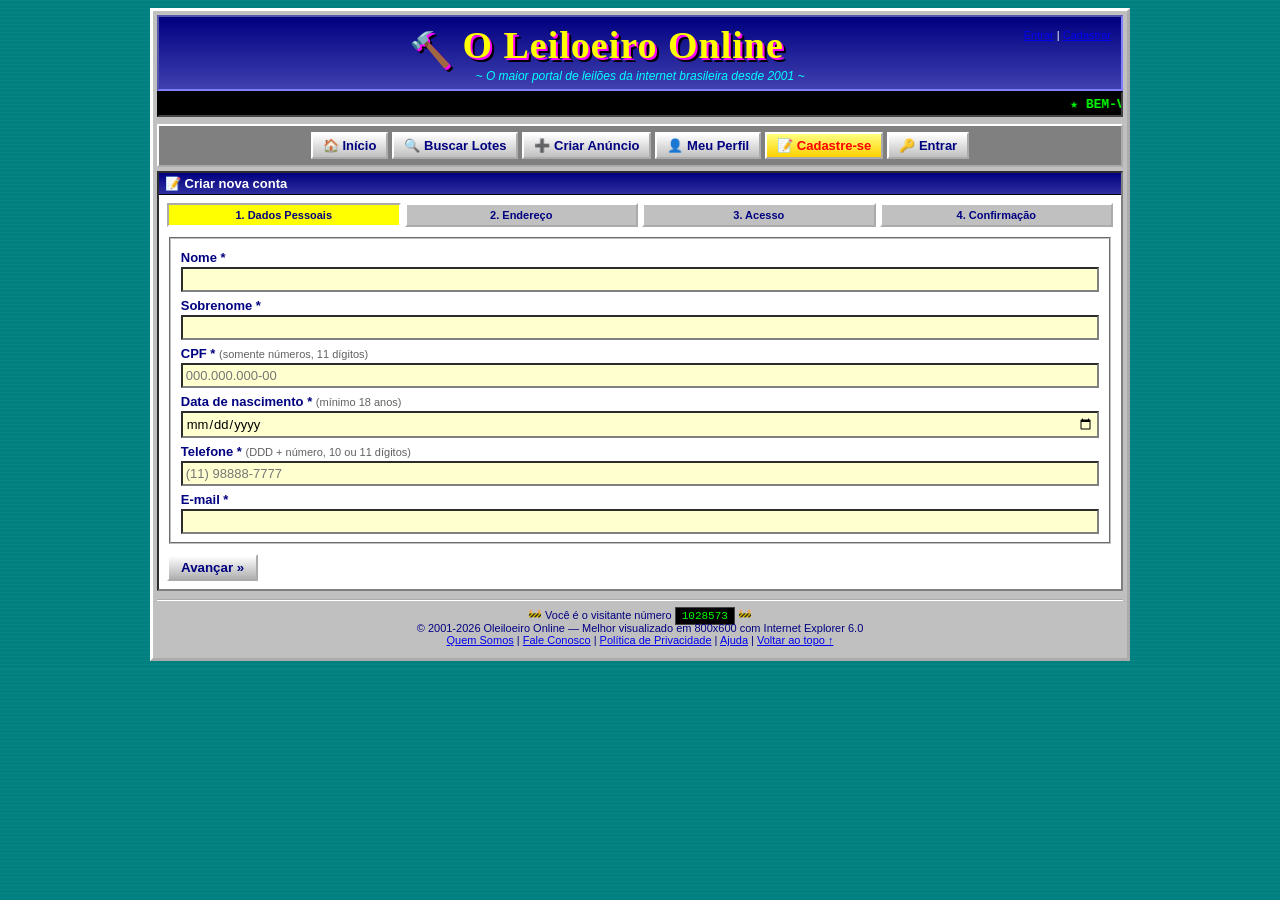
==== frontend/cadastro.html @ 33797223 "agora temos frontend minimamente funcional e adicionei as configs de logs e métricas, porém os elast" ====
<!DOCTYPE html>
<html lang="pt-BR">
<head>
  <meta charset="UTF-8">
  <meta name="viewport" content="width=980">
  <title>Cadastro - O Leiloeiro Online</title>
  <link rel="stylesheet" href="css/estilo.css">
</head>
<body>
  <div class="pagina">
    <div id="topo"></div>

    <div class="caixa">
      <div class="titulo">📝 Criar nova conta</div>
      <div class="corpo">
        <div class="passos">
          <div class="passo ativo" data-passo="1">1. Dados Pessoais</div>
          <div class="passo" data-passo="2">2. Endereço</div>
          <div class="passo" data-passo="3">3. Acesso</div>
          <div class="passo" data-passo="4">4. Confirmação</div>
        </div>

        <form id="form-cadastro" autocomplete="off">

          <!-- PASSO 1: Dados pessoais -->
          <fieldset class="bloco-passo" data-passo="1">
            <label for="nome">Nome *</label>
            <input type="text" id="nome" minlength="2" maxlength="50" required>
            <label for="sobrenome">Sobrenome *</label>
            <input type="text" id="sobrenome" minlength="2" maxlength="50" required>
            <label for="cpf">CPF * <span class="dica">(somente números, 11 dígitos)</span></label>
            <input type="text" id="cpf" maxlength="14" placeholder="000.000.000-00" required>
            <label for="dataNascimento">Data de nascimento * <span class="dica">(mínimo 18 anos)</span></label>
            <input type="date" id="dataNascimento" required>
            <label for="telefone">Telefone * <span class="dica">(DDD + número, 10 ou 11 dígitos)</span></label>
            <input type="tel" id="telefone" placeholder="(11) 98888-7777" required>
            <label for="email">E-mail *</label>
            <input type="email" id="email" required>
          </fieldset>

          <!-- PASSO 2: Endereço -->
          <fieldset class="bloco-passo" data-passo="2" style="display:none">
            <label for="cep">CEP * <span class="dica">(formato 00000-000)</span></label>
            <input type="text" id="cep" maxlength="9" placeholder="00000-000" required>
            <label for="pais">País *</label>
            <input type="text" id="pais" maxlength="100" value="Brasil" required>
            <label for="estado">Estado (UF) *</label>
            <input type="text" id="estado" maxlength="100" placeholder="SP" required>
            <label for="cidade">Cidade *</label>
            <input type="text" id="cidade" maxlength="150" required>
            <label for="bairro">Bairro *</label>
            <input type="text" id="bairro" maxlength="150" required>
            <label for="rua">Rua / Logradouro *</label>
            <input type="text" id="rua" maxlength="255" required>
            <label for="numero">Número</label>
            <input type="text" id="numero" maxlength="10">
            <label for="complemento">Complemento</label>
            <input type="text" id="complemento" maxlength="50">
          </fieldset>

          <!-- PASSO 3: Acesso -->
          <fieldset class="bloco-passo" data-passo="3" style="display:none">
            <label for="username">Nome de usuário * <span class="dica">(4 a 50 caracteres)</span></label>
            <input type="text" id="username" minlength="4" maxlength="50" required>
            <div id="sugestoes-username" class="dica"></div>
            <label for="senha">Senha * <span class="dica">(mínimo 8 caracteres)</span></label>
            <input type="password" id="senha" minlength="8" required>
            <label for="senha2">Confirme a senha *</label>
            <input type="password" id="senha2" minlength="8" required>
          </fieldset>

          <!-- PASSO 4: Confirmação -->
          <fieldset class="bloco-passo" data-passo="4" style="display:none">
            <p>Confira seus dados antes de finalizar:</p>
            <div id="resumo-cadastro"></div>
          </fieldset>

          <div id="msg-cadastro"></div>

          <div style="margin-top:10px">
            <button type="button" id="btn-voltar" style="display:none">&laquo; Voltar</button>
            <button type="button" id="btn-avancar">Avançar &raquo;</button>
            <button type="submit" id="btn-finalizar" style="display:none">✔ Finalizar cadastro</button>
          </div>
        </form>
      </div>
    </div>

    <div id="rodape"></div>
  </div>

  <script src="js/config.js"></script>
  <script src="js/auth.js"></script>
  <script src="js/api.js"></script>
  <script src="js/ui.js"></script>
  <script src="js/cadastro.js"></script>
</body>
</html>
---- frontend/css/estilo.css ----
/* ============================================================
   OLEILOEIRO ONLINE - Folha de estilo retrô (anos 2000)
   ============================================================ */

* { box-sizing: border-box; }

body {
  margin: 0;
  padding: 0;
  font-family: Verdana, Geneva, Tahoma, sans-serif;
  font-size: 13px;
  color: #000080;
  background-color: #008080;
  background-image:
    repeating-linear-gradient(0deg, rgba(255,255,255,0.04) 0, rgba(255,255,255,0.04) 1px, transparent 1px, transparent 4px);
  cursor: url("data:image/svg+xml,%3Csvg xmlns='http://www.w3.org/2000/svg' width='24' height='24'%3E%3Ctext y='18' font-size='18'%3E%F0%9F%96%B1%EF%B8%8F%3C/text%3E%3C/svg%3E"), auto;
}

a { color: #0000ee; }
a:visited { color: #551a8b; }
a:hover { color: #ff0000; }

/* ---------- Estrutura geral ---------- */
.pagina {
  width: 980px;
  max-width: 98%;
  margin: 8px auto;
  background: #c0c0c0;
  border: 3px outset #ffffff;
  padding: 4px;
}

/* ---------- Cabeçalho ---------- */
.cabecalho {
  background: linear-gradient(180deg, #000080 0%, #4040b0 100%);
  border: 2px inset #8080ff;
  padding: 6px 10px;
  color: #ffff00;
  text-align: center;
}
.cabecalho h1 {
  margin: 0;
  font-family: "Times New Roman", Times, serif;
  font-size: 38px;
  color: #ffff00;
  text-shadow: 2px 2px 0 #ff00ff, 4px 4px 0 #000000;
  letter-spacing: 1px;
}
.cabecalho .slogan {
  color: #00ffff;
  font-style: italic;
  font-size: 12px;
}
.cabecalho .logo-martelo { font-size: 34px; vertical-align: middle; }

/* ---------- Marquee ---------- */
.faixa-rolante {
  background: #000000;
  color: #00ff00;
  border: 2px inset #444;
  padding: 3px;
  font-family: "Courier New", monospace;
  font-weight: bold;
}

/* ---------- Barra de navegação ---------- */
.menu {
  background: #808080;
  border: 2px outset #ffffff;
  padding: 4px;
  margin: 4px 0;
  text-align: center;
}
.menu a {
  display: inline-block;
  background: linear-gradient(180deg, #ffffff 0%, #c0c0c0 100%);
  border: 2px outset #ffffff;
  color: #000080;
  padding: 4px 10px;
  margin: 2px;
  text-decoration: none;
  font-weight: bold;
}
.menu a:hover {
  background: linear-gradient(180deg, #ffff80 0%, #ffd000 100%);
  color: #ff0000;
}

/* ---------- Layout em colunas (tabela à moda antiga) ---------- */
.layout { width: 100%; border-collapse: collapse; }
.layout > tbody > tr > td { vertical-align: top; padding: 4px; }
.coluna-lateral { width: 210px; }
.conteudo { }

/* ---------- Caixas / painéis ---------- */
.caixa {
  background: #ffffff;
  border: 2px inset #808080;
  margin-bottom: 8px;
}
.caixa .titulo {
  background: linear-gradient(180deg, #000080 0%, #3030a0 100%);
  color: #ffffff;
  font-weight: bold;
  padding: 3px 6px;
  border-bottom: 1px solid #000;
}
.caixa .corpo { padding: 8px; }

/* ---------- Botões ---------- */
button, .botao, input[type=submit] {
  font-family: Verdana, sans-serif;
  font-weight: bold;
  background: linear-gradient(180deg, #ffffff 0%, #b0b0b0 100%);
  border: 2px outset #ffffff;
  color: #000080;
  padding: 4px 12px;
  cursor: pointer;
}
button:active, .botao:active, input[type=submit]:active { border-style: inset; }
button:hover, .botao:hover { background: linear-gradient(180deg, #ffff80 0%, #ffd000 100%); }
.botao { display: inline-block; text-decoration: none; }
.botao-grande { font-size: 16px; padding: 8px 18px; }
.botao-lance {
  background: linear-gradient(180deg, #80ff80 0%, #00a000 100%);
  color: #ffffff;
}

/* ---------- Formulários ---------- */
label { font-weight: bold; display: block; margin: 6px 0 2px; }
input[type=text], input[type=password], input[type=email], input[type=number],
input[type=date], input[type=tel], select, textarea {
  font-family: Verdana, sans-serif;
  font-size: 13px;
  border: 2px inset #808080;
  padding: 3px;
  width: 100%;
  background: #ffffd0;
}
.campo-erro { border-color: #ff0000 !important; background: #ffe0e0 !important; }
.mensagem-erro { color: #ff0000; font-weight: bold; }
.mensagem-ok { color: #008000; font-weight: bold; }
.dica { color: #606060; font-size: 11px; font-weight: normal; }

/* ---------- Grade de lotes ---------- */
.grade-lotes { display: flex; flex-wrap: wrap; gap: 8px; }
.cartao-lote {
  width: 170px;
  background: #ffffff;
  border: 2px outset #ffffff;
  padding: 4px;
  text-align: center;
}
.cartao-lote img {
  width: 100%;
  height: 120px;
  object-fit: cover;
  border: 1px solid #808080;
  background: #eee;
}
.cartao-lote .titulo-lote {
  font-weight: bold;
  height: 32px;
  overflow: hidden;
  margin: 4px 0;
}
.cartao-lote .preco {
  color: #008000;
  font-weight: bold;
  font-size: 15px;
}
.cartao-lote .categoria { color: #800080; font-size: 11px; }
.selo-novo {
  display: inline-block;
  background: #ff0000;
  color: #ffff00;
  font-weight: bold;
  font-size: 10px;
  padding: 1px 4px;
  transform: rotate(-8deg);
}

/* ---------- Rodapé ---------- */
.rodape {
  text-align: center;
  font-size: 11px;
  color: #000080;
  padding: 8px;
  border-top: 2px groove #ffffff;
  margin-top: 8px;
}
.contador-visitas {
  background: #000;
  color: #00ff00;
  font-family: "Courier New", monospace;
  padding: 2px 6px;
  border: 1px solid #444;
}

/* ---------- Diversos ---------- */
.centro { text-align: center; }
.carregando { color: #800080; font-weight: bold; }
hr { border: 1px inset #808080; }
.tabela-dados { width: 100%; border-collapse: collapse; }
.tabela-dados th, .tabela-dados td { border: 1px solid #808080; padding: 4px; text-align: left; }
.tabela-dados th { background: #000080; color: #fff; }
.paginacao { text-align: center; margin: 8px 0; }
.paginacao span { font-weight: bold; padding: 0 8px; }

/* ---------- Passos do cadastro ---------- */
.passos { display: flex; gap: 4px; margin-bottom: 10px; }
.passos .passo {
  flex: 1;
  text-align: center;
  padding: 4px;
  border: 2px outset #ffffff;
  background: #c0c0c0;
  font-weight: bold;
  font-size: 11px;
}
.passos .passo.ativo { background: #ffff00; border-style: inset; }
.passos .passo.feito { background: #80ff80; }

/* ---------- Perguntas e respostas ---------- */
.pergunta { border: 1px solid #808080; background: #fff; margin-bottom: 6px; padding: 6px; }
.pergunta .meta { color: #606060; font-size: 11px; }
.resposta { background: #f0f0ff; border-left: 4px solid #000080; margin: 4px 0 0 16px; padding: 4px 6px; }
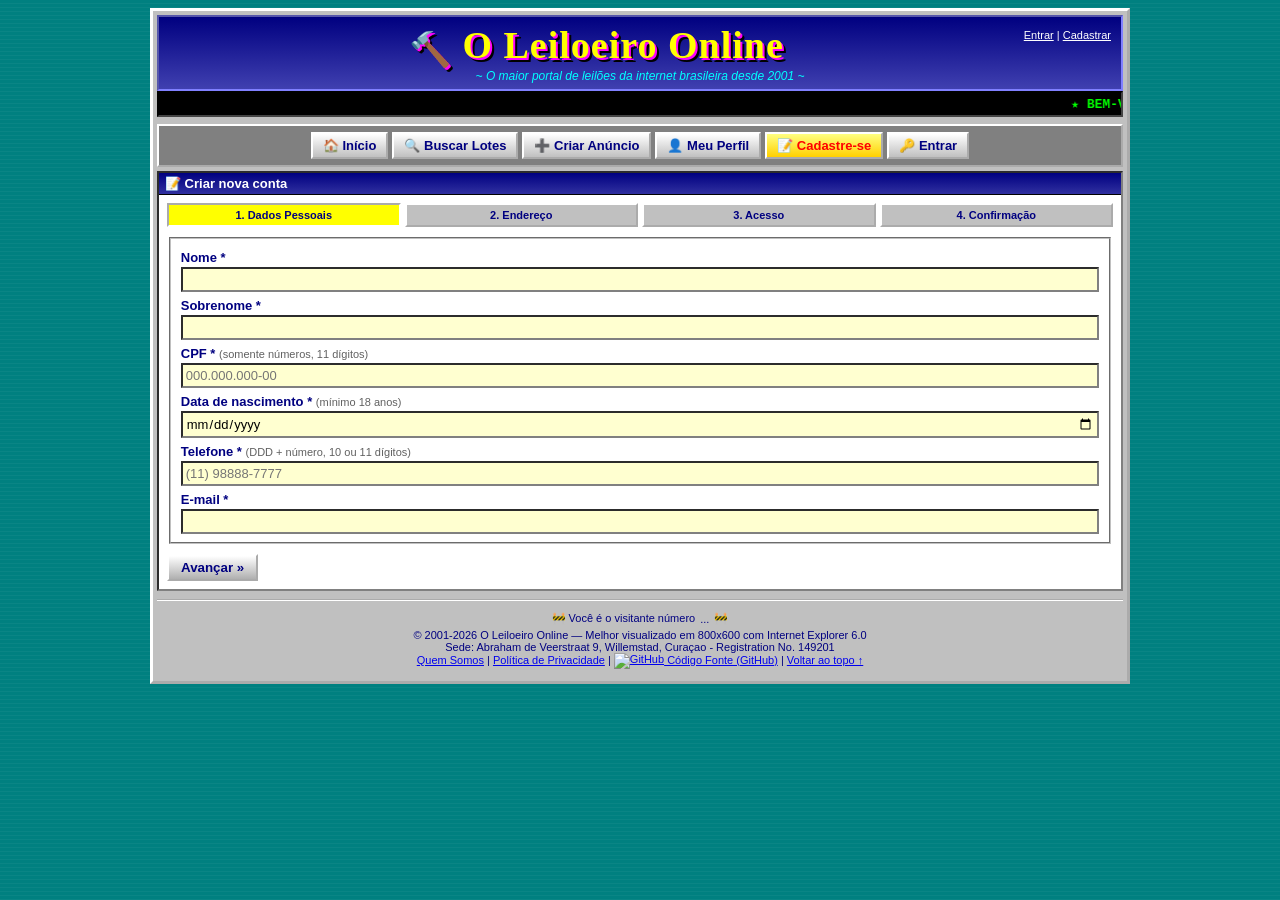
==== commit 637e7a23: "modificando pagina de cadastro e atualizando compose com as modificacoes de deploy" ====
--- a/frontend/cadastro.html
+++ b/frontend/cadastro.html
@@ -61,8 +61,11 @@
           <!-- PASSO 3: Acesso -->
           <fieldset class="bloco-passo" data-passo="3" style="display:none">
             <label for="username">Nome de usuário * <span class="dica">(4 a 50 caracteres)</span></label>
-            <input type="text" id="username" minlength="4" maxlength="50" required>
-            <div id="sugestoes-username" class="dica"></div>
+            <div style="display: flex; gap: 6px; align-items: center;">
+              <input type="text" id="username" minlength="4" maxlength="50" required style="flex: 1;">
+              <button type="button" id="btn-refresh-username" class="botao" title="Atualizar sugestões de apelidos" style="white-space: nowrap;">🔄 Recarregar</button>
+            </div>
+            <div id="sugestoes-username" class="dica" style="margin-top: 4px; min-height: 20px;"></div>
             <label for="senha">Senha * <span class="dica">(mínimo 8 caracteres)</span></label>
             <input type="password" id="senha" minlength="8" required>
             <label for="senha2">Confirme a senha *</label>
--- a/frontend/css/estilo.css
+++ b/frontend/css/estilo.css
@@ -1,5 +1,5 @@
 /* ============================================================
-   OLEILOEIRO ONLINE - Folha de estilo retrô (anos 2000)
+   O LEILOEIRO ONLINE - Folha de estilo retrô (anos 2000)
    ============================================================ */
 
 * { box-sizing: border-box; }
@@ -190,11 +190,44 @@
   margin-top: 8px;
 }
 .contador-visitas {
-  background: #000;
-  color: #00ff00;
+  display: inline-flex;
+  gap: 2px;
+  vertical-align: middle;
+  margin: 4px 2px;
+}
+.flip-digit {
+  display: inline-block;
+  width: 14px;
+  height: 20px;
+  line-height: 20px;
+  text-align: center;
   font-family: "Courier New", monospace;
-  padding: 2px 6px;
-  border: 1px solid #444;
+  font-size: 12px;
+  font-weight: bold;
+  color: #e0f0ff;
+  background: linear-gradient(180deg, #1a3a6a 0%, #0d2240 49.9%, #0a1a30 50.1%, #0d2240 100%);
+  border: 1px solid #2a5a9a;
+  border-radius: 4px;
+  box-shadow: 0 2px 4px rgba(0,0,0,0.5), inset 0 1px 0 rgba(100,160,255,0.15);
+  position: relative;
+}
+.flip-digit::after {
+  content: "";
+  position: absolute;
+  left: 0;
+  right: 0;
+  top: 50%;
+  height: 1px;
+  background: rgba(0,0,0,0.6);
+  box-shadow: 0 1px 0 rgba(100,160,255,0.08);
+}
+.flip-digit.flip-anim {
+  animation: flipDown 0.4s ease-in-out;
+}
+@keyframes flipDown {
+  0%   { transform: perspective(100px) rotateX(90deg); opacity: 0.3; }
+  50%  { transform: perspective(100px) rotateX(-10deg); opacity: 1; }
+  100% { transform: perspective(100px) rotateX(0deg); opacity: 1; }
 }
 
 /* ---------- Diversos ---------- */
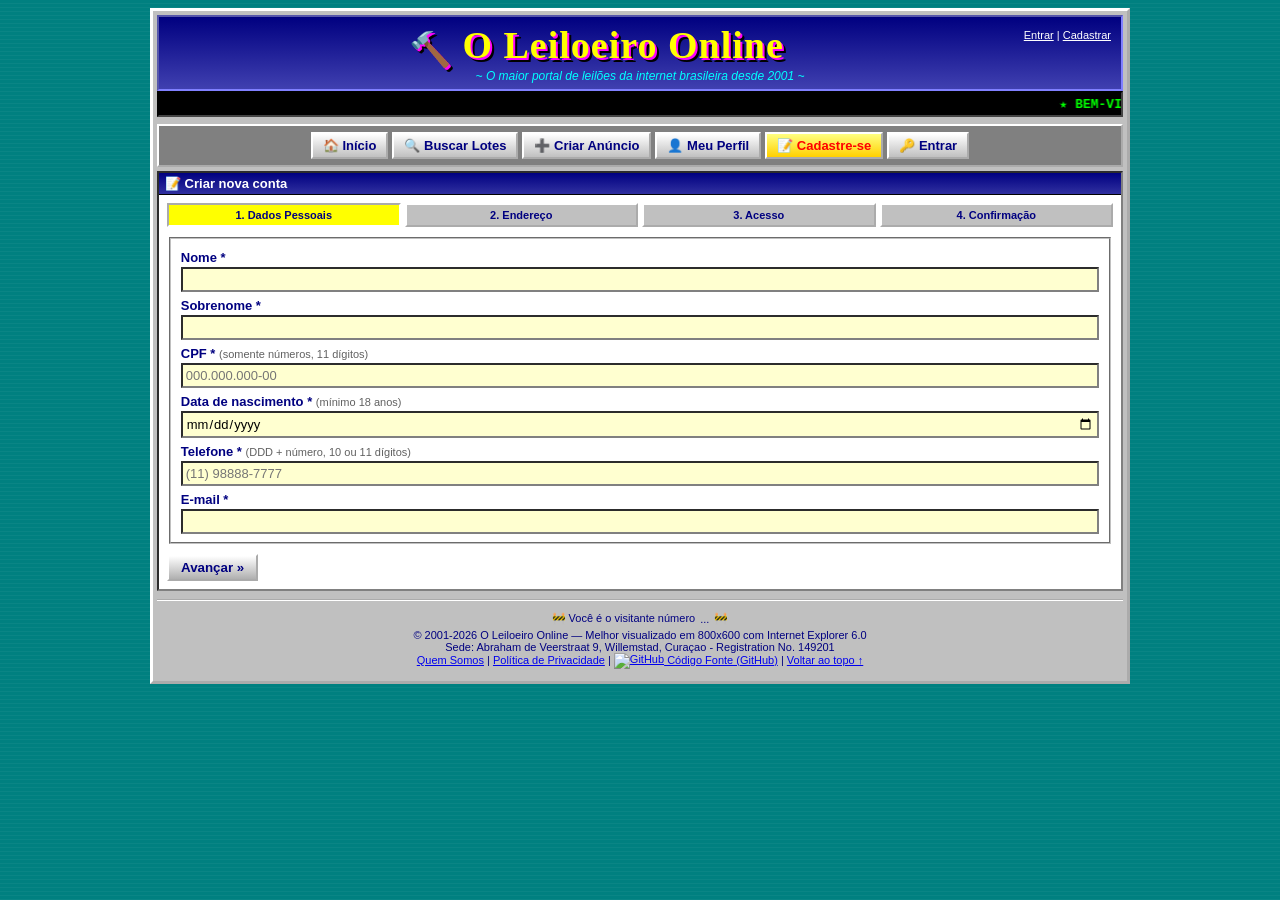
==== commit 1d68e06c: "vacilo do kafka init resolvido" ====
--- a/frontend/cadastro.html
+++ b/frontend/cadastro.html
@@ -61,10 +61,7 @@
           <!-- PASSO 3: Acesso -->
           <fieldset class="bloco-passo" data-passo="3" style="display:none">
             <label for="username">Nome de usuário * <span class="dica">(4 a 50 caracteres)</span></label>
-            <div style="display: flex; gap: 6px; align-items: center;">
-              <input type="text" id="username" minlength="4" maxlength="50" required style="flex: 1;">
-              <button type="button" id="btn-refresh-username" class="botao" title="Atualizar sugestões de apelidos" style="white-space: nowrap;">🔄 Recarregar</button>
-            </div>
+            <input type="text" id="username" minlength="4" maxlength="50" required>
             <div id="sugestoes-username" class="dica" style="margin-top: 4px; min-height: 20px;"></div>
             <label for="senha">Senha * <span class="dica">(mínimo 8 caracteres)</span></label>
             <input type="password" id="senha" minlength="8" required>
--- a/frontend/css/estilo.css
+++ b/frontend/css/estilo.css
@@ -2,7 +2,9 @@
    O LEILOEIRO ONLINE - Folha de estilo retrô (anos 2000)
    ============================================================ */
 
-* { box-sizing: border-box; }
+* {
+  box-sizing: border-box;
+}
 
 body {
   margin: 0;
@@ -12,13 +14,21 @@
   color: #000080;
   background-color: #008080;
   background-image:
-    repeating-linear-gradient(0deg, rgba(255,255,255,0.04) 0, rgba(255,255,255,0.04) 1px, transparent 1px, transparent 4px);
+    repeating-linear-gradient(0deg, rgba(255, 255, 255, 0.04) 0, rgba(255, 255, 255, 0.04) 1px, transparent 1px, transparent 4px);
   cursor: url("data:image/svg+xml,%3Csvg xmlns='http://www.w3.org/2000/svg' width='24' height='24'%3E%3Ctext y='18' font-size='18'%3E%F0%9F%96%B1%EF%B8%8F%3C/text%3E%3C/svg%3E"), auto;
 }
 
-a { color: #0000ee; }
-a:visited { color: #551a8b; }
-a:hover { color: #ff0000; }
+a {
+  color: #0000ee;
+}
+
+a:visited {
+  color: #551a8b;
+}
+
+a:hover {
+  color: #ff0000;
+}
 
 /* ---------- Estrutura geral ---------- */
 .pagina {
@@ -38,6 +48,7 @@
   color: #ffff00;
   text-align: center;
 }
+
 .cabecalho h1 {
   margin: 0;
   font-family: "Times New Roman", Times, serif;
@@ -46,12 +57,17 @@
   text-shadow: 2px 2px 0 #ff00ff, 4px 4px 0 #000000;
   letter-spacing: 1px;
 }
+
 .cabecalho .slogan {
   color: #00ffff;
   font-style: italic;
   font-size: 12px;
 }
-.cabecalho .logo-martelo { font-size: 34px; vertical-align: middle; }
+
+.cabecalho .logo-martelo {
+  font-size: 34px;
+  vertical-align: middle;
+}
 
 /* ---------- Marquee ---------- */
 .faixa-rolante {
@@ -71,6 +87,7 @@
   margin: 4px 0;
   text-align: center;
 }
+
 .menu a {
   display: inline-block;
   background: linear-gradient(180deg, #ffffff 0%, #c0c0c0 100%);
@@ -81,16 +98,28 @@
   text-decoration: none;
   font-weight: bold;
 }
+
 .menu a:hover {
   background: linear-gradient(180deg, #ffff80 0%, #ffd000 100%);
   color: #ff0000;
 }
 
 /* ---------- Layout em colunas (tabela à moda antiga) ---------- */
-.layout { width: 100%; border-collapse: collapse; }
-.layout > tbody > tr > td { vertical-align: top; padding: 4px; }
-.coluna-lateral { width: 210px; }
-.conteudo { }
+.layout {
+  width: 100%;
+  border-collapse: collapse;
+}
+
+.layout>tbody>tr>td {
+  vertical-align: top;
+  padding: 4px;
+}
+
+.coluna-lateral {
+  width: 210px;
+}
+
+.conteudo {}
 
 /* ---------- Caixas / painéis ---------- */
 .caixa {
@@ -98,6 +127,7 @@
   border: 2px inset #808080;
   margin-bottom: 8px;
 }
+
 .caixa .titulo {
   background: linear-gradient(180deg, #000080 0%, #3030a0 100%);
   color: #ffffff;
@@ -105,10 +135,15 @@
   padding: 3px 6px;
   border-bottom: 1px solid #000;
 }
-.caixa .corpo { padding: 8px; }
+
+.caixa .corpo {
+  padding: 8px;
+}
 
 /* ---------- Botões ---------- */
-button, .botao, input[type=submit] {
+button,
+.botao,
+input[type=submit] {
   font-family: Verdana, sans-serif;
   font-weight: bold;
   background: linear-gradient(180deg, #ffffff 0%, #b0b0b0 100%);
@@ -117,19 +152,48 @@
   padding: 4px 12px;
   cursor: pointer;
 }
-button:active, .botao:active, input[type=submit]:active { border-style: inset; }
-button:hover, .botao:hover { background: linear-gradient(180deg, #ffff80 0%, #ffd000 100%); }
-.botao { display: inline-block; text-decoration: none; }
-.botao-grande { font-size: 16px; padding: 8px 18px; }
+
+button:active,
+.botao:active,
+input[type=submit]:active {
+  border-style: inset;
+}
+
+button:hover,
+.botao:hover {
+  background: linear-gradient(180deg, #ffff80 0%, #ffd000 100%);
+}
+
+.botao {
+  display: inline-block;
+  text-decoration: none;
+}
+
+.botao-grande {
+  font-size: 16px;
+  padding: 8px 18px;
+}
+
 .botao-lance {
   background: linear-gradient(180deg, #80ff80 0%, #00a000 100%);
   color: #ffffff;
 }
 
 /* ---------- Formulários ---------- */
-label { font-weight: bold; display: block; margin: 6px 0 2px; }
-input[type=text], input[type=password], input[type=email], input[type=number],
-input[type=date], input[type=tel], select, textarea {
+label {
+  font-weight: bold;
+  display: block;
+  margin: 6px 0 2px;
+}
+
+input[type=text],
+input[type=password],
+input[type=email],
+input[type=number],
+input[type=date],
+input[type=tel],
+select,
+textarea {
   font-family: Verdana, sans-serif;
   font-size: 13px;
   border: 2px inset #808080;
@@ -137,13 +201,35 @@
   width: 100%;
   background: #ffffd0;
 }
-.campo-erro { border-color: #ff0000 !important; background: #ffe0e0 !important; }
-.mensagem-erro { color: #ff0000; font-weight: bold; }
-.mensagem-ok { color: #008000; font-weight: bold; }
-.dica { color: #606060; font-size: 11px; font-weight: normal; }
+
+.campo-erro {
+  border-color: #ff0000 !important;
+  background: #ffe0e0 !important;
+}
+
+.mensagem-erro {
+  color: #ff0000;
+  font-weight: bold;
+}
+
+.mensagem-ok {
+  color: #008000;
+  font-weight: bold;
+}
+
+.dica {
+  color: #606060;
+  font-size: 11px;
+  font-weight: normal;
+}
 
 /* ---------- Grade de lotes ---------- */
-.grade-lotes { display: flex; flex-wrap: wrap; gap: 8px; }
+.grade-lotes {
+  display: flex;
+  flex-wrap: wrap;
+  gap: 8px;
+}
+
 .cartao-lote {
   width: 170px;
   background: #ffffff;
@@ -151,6 +237,7 @@
   padding: 4px;
   text-align: center;
 }
+
 .cartao-lote img {
   width: 100%;
   height: 120px;
@@ -158,18 +245,25 @@
   border: 1px solid #808080;
   background: #eee;
 }
+
 .cartao-lote .titulo-lote {
   font-weight: bold;
   height: 32px;
   overflow: hidden;
   margin: 4px 0;
 }
+
 .cartao-lote .preco {
   color: #008000;
   font-weight: bold;
   font-size: 15px;
 }
-.cartao-lote .categoria { color: #800080; font-size: 11px; }
+
+.cartao-lote .categoria {
+  color: #800080;
+  font-size: 11px;
+}
+
 .selo-novo {
   display: inline-block;
   background: #ff0000;
@@ -189,28 +283,31 @@
   border-top: 2px groove #ffffff;
   margin-top: 8px;
 }
+
 .contador-visitas {
   display: inline-flex;
   gap: 2px;
   vertical-align: middle;
   margin: 4px 2px;
 }
+
 .flip-digit {
   display: inline-block;
   width: 14px;
   height: 20px;
   line-height: 20px;
   text-align: center;
-  font-family: "Courier New", monospace;
-  font-size: 12px;
+  font-family: Consolas, "Lucida Console", "Courier New", monospace;
+  font-size: 14px;
   font-weight: bold;
   color: #e0f0ff;
   background: linear-gradient(180deg, #1a3a6a 0%, #0d2240 49.9%, #0a1a30 50.1%, #0d2240 100%);
   border: 1px solid #2a5a9a;
   border-radius: 4px;
-  box-shadow: 0 2px 4px rgba(0,0,0,0.5), inset 0 1px 0 rgba(100,160,255,0.15);
+  box-shadow: 0 2px 4px rgba(0, 0, 0, 0.5), inset 0 1px 0 rgba(100, 160, 255, 0.15);
   position: relative;
 }
+
 .flip-digit::after {
   content: "";
   position: absolute;
@@ -218,30 +315,79 @@
   right: 0;
   top: 50%;
   height: 1px;
-  background: rgba(0,0,0,0.6);
-  box-shadow: 0 1px 0 rgba(100,160,255,0.08);
-}
+  background: rgba(0, 0, 0, 0.6);
+  box-shadow: 0 1px 0 rgba(100, 160, 255, 0.08);
+}
+
 .flip-digit.flip-anim {
   animation: flipDown 0.4s ease-in-out;
 }
+
 @keyframes flipDown {
-  0%   { transform: perspective(100px) rotateX(90deg); opacity: 0.3; }
-  50%  { transform: perspective(100px) rotateX(-10deg); opacity: 1; }
-  100% { transform: perspective(100px) rotateX(0deg); opacity: 1; }
+  0% {
+    transform: perspective(100px) rotateX(90deg);
+    opacity: 0.3;
+  }
+
+  50% {
+    transform: perspective(100px) rotateX(-10deg);
+    opacity: 1;
+  }
+
+  100% {
+    transform: perspective(100px) rotateX(0deg);
+    opacity: 1;
+  }
 }
 
 /* ---------- Diversos ---------- */
-.centro { text-align: center; }
-.carregando { color: #800080; font-weight: bold; }
-hr { border: 1px inset #808080; }
-.tabela-dados { width: 100%; border-collapse: collapse; }
-.tabela-dados th, .tabela-dados td { border: 1px solid #808080; padding: 4px; text-align: left; }
-.tabela-dados th { background: #000080; color: #fff; }
-.paginacao { text-align: center; margin: 8px 0; }
-.paginacao span { font-weight: bold; padding: 0 8px; }
+.centro {
+  text-align: center;
+}
+
+.carregando {
+  color: #800080;
+  font-weight: bold;
+}
+
+hr {
+  border: 1px inset #808080;
+}
+
+.tabela-dados {
+  width: 100%;
+  border-collapse: collapse;
+}
+
+.tabela-dados th,
+.tabela-dados td {
+  border: 1px solid #808080;
+  padding: 4px;
+  text-align: left;
+}
+
+.tabela-dados th {
+  background: #000080;
+  color: #fff;
+}
+
+.paginacao {
+  text-align: center;
+  margin: 8px 0;
+}
+
+.paginacao span {
+  font-weight: bold;
+  padding: 0 8px;
+}
 
 /* ---------- Passos do cadastro ---------- */
-.passos { display: flex; gap: 4px; margin-bottom: 10px; }
+.passos {
+  display: flex;
+  gap: 4px;
+  margin-bottom: 10px;
+}
+
 .passos .passo {
   flex: 1;
   text-align: center;
@@ -251,10 +397,32 @@
   font-weight: bold;
   font-size: 11px;
 }
-.passos .passo.ativo { background: #ffff00; border-style: inset; }
-.passos .passo.feito { background: #80ff80; }
+
+.passos .passo.ativo {
+  background: #ffff00;
+  border-style: inset;
+}
+
+.passos .passo.feito {
+  background: #80ff80;
+}
 
 /* ---------- Perguntas e respostas ---------- */
-.pergunta { border: 1px solid #808080; background: #fff; margin-bottom: 6px; padding: 6px; }
-.pergunta .meta { color: #606060; font-size: 11px; }
-.resposta { background: #f0f0ff; border-left: 4px solid #000080; margin: 4px 0 0 16px; padding: 4px 6px; }
+.pergunta {
+  border: 1px solid #808080;
+  background: #fff;
+  margin-bottom: 6px;
+  padding: 6px;
+}
+
+.pergunta .meta {
+  color: #606060;
+  font-size: 11px;
+}
+
+.resposta {
+  background: #f0f0ff;
+  border-left: 4px solid #000080;
+  margin: 4px 0 0 16px;
+  padding: 4px 6px;
+}
